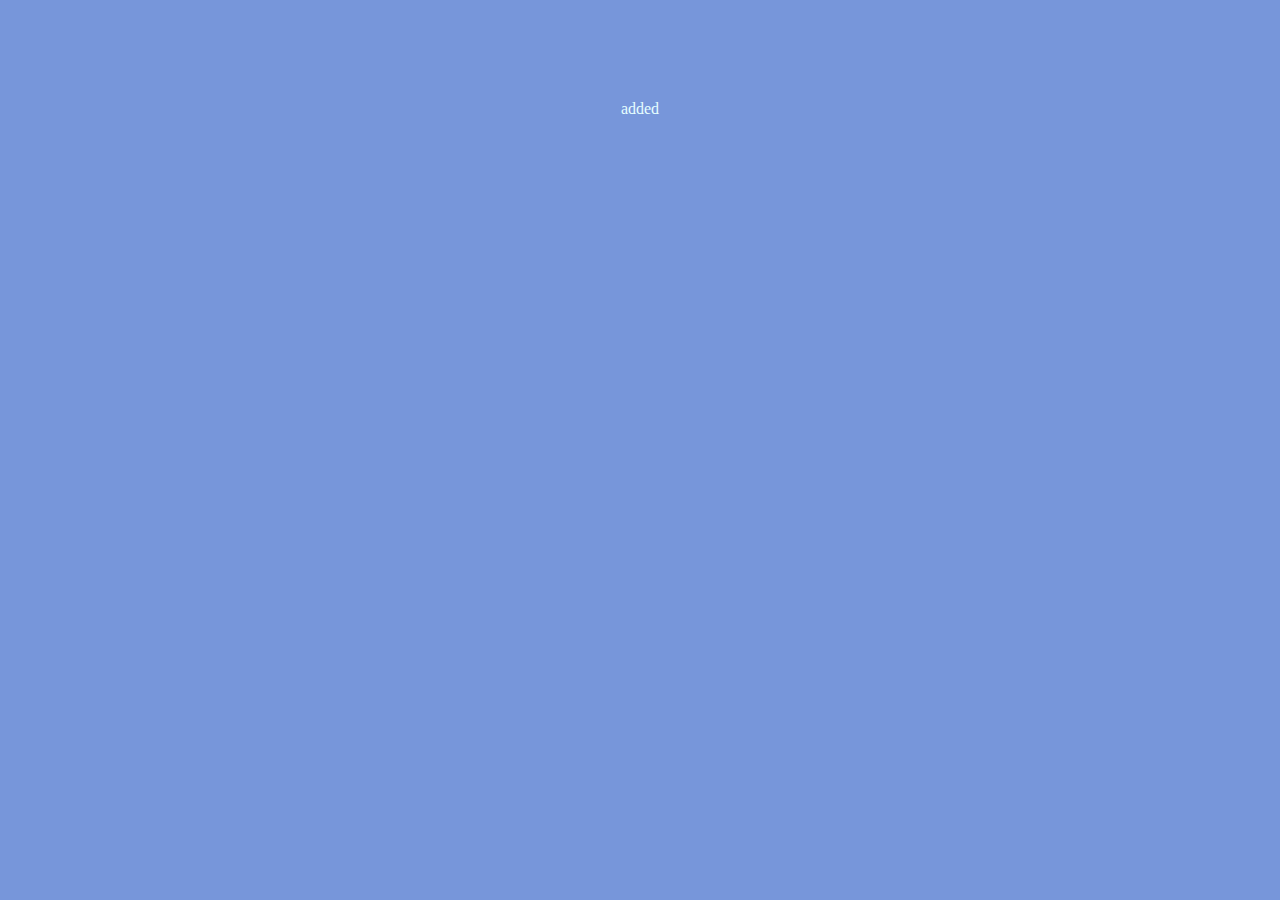
==== templates/success.html @ a4cf650b "psql added" ====
<!DOCTYPE html>
<html lang="en">
  <title>Language Store</title>
  <head>
    <link href="../static/main.css" rel="stylesheet" />
  </head>
  <body>
    <div class="container">
      <p>added</p> <br>
    </div>
  </body>
</html>
---- static/main.css ----
html, body {
    height: 100%;
    margin: 0;
  }
  
  .container {
    margin: 0 auto;
    width: 100%;
    height: 100%;
    background-color: #7796da;
    color: #e6ffff;
    overflow:hidden;
    text-align: center;
  }
  
  .container h1 {
    font-family: Arial, sans-serif;
    font-size: 30px;
    color: #DDCCEE;
    margin-top: 80px;
  }
  
  .container form {
    margin: 20px;
  }
  
  .container input {
    width: 350px;
    height: 15px;
    font-size: 15px;
    margin: 2px;
    padding: 20px;
    transition: all 0.2s ease-in-out;
  }
  
  .container button {
    width:70px;
    height: 30px;
    background-color: steelblue;
    margin: 3px;
  }
  
  .container p {
    margin: 100px;
  }
  
  .message {
    font-family: Arial, sans-serif;
    font-size: 15px;
    color: #ff9999
  }
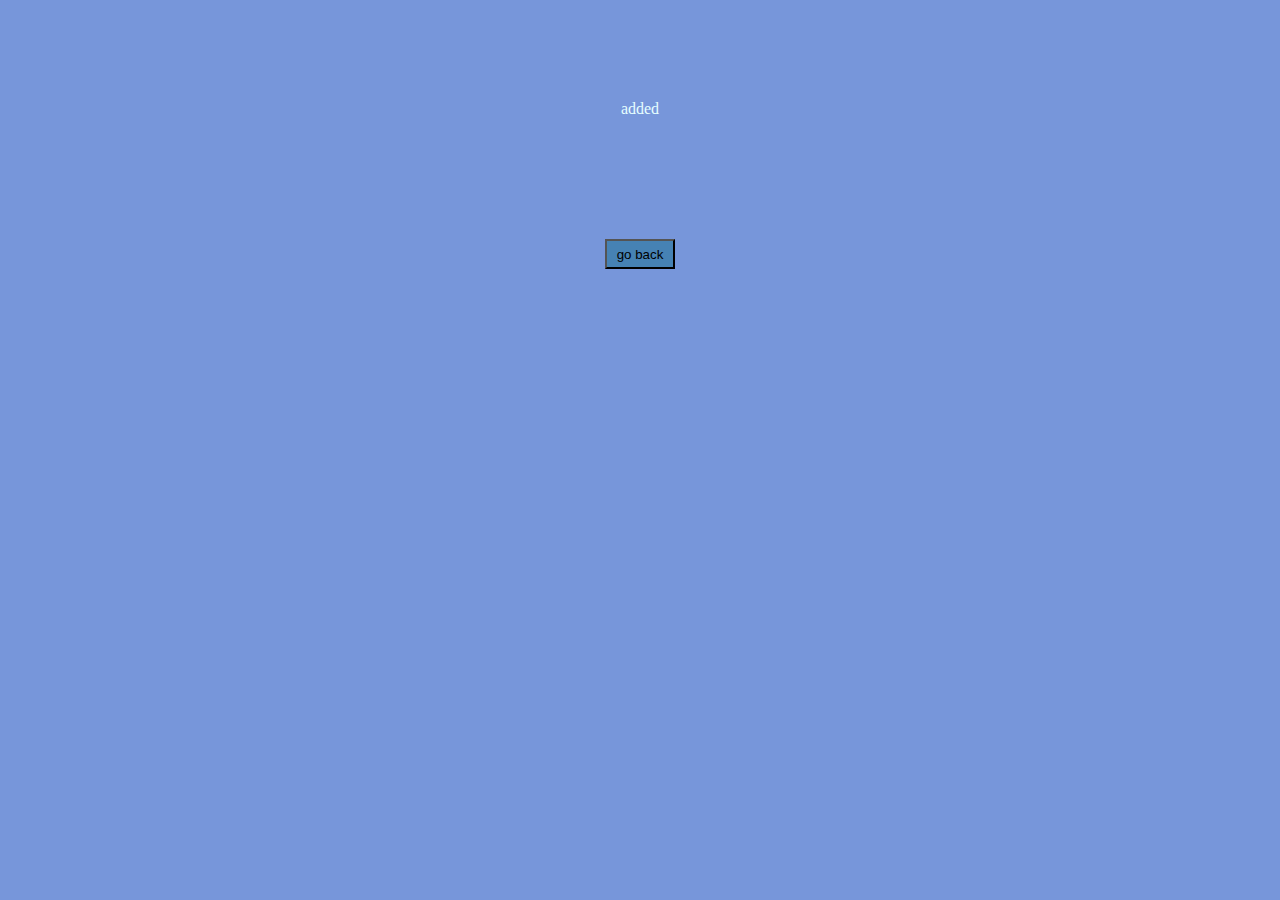
==== commit 0db19fb3: "psql data add test" ====
--- a/templates/success.html
+++ b/templates/success.html
@@ -6,7 +6,11 @@
   </head>
   <body>
     <div class="container">
-      <p>added</p> <br>
+      <p>added</p>
+      <br />
+      <!-- <form action="/" method="POST"> -->
+        <button type="submit">go back</button>
+      <!-- </form> -->
     </div>
   </body>
 </html>
